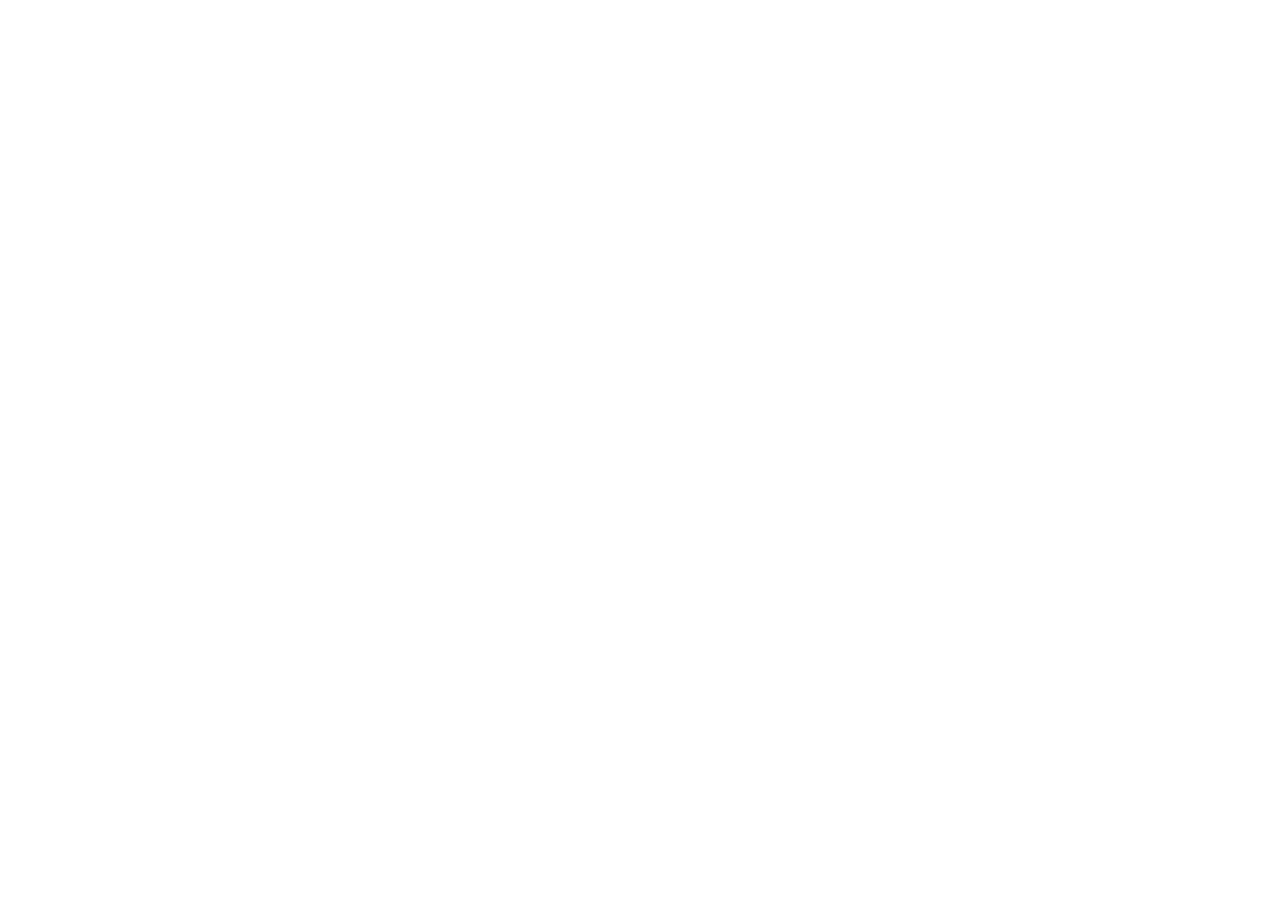
==== index.html @ 7219853a "Update index.html" ====
<!DOCTYPE html>
<html lang="en">
<head>
    <meta charset="UTF-8">
    <meta name="viewport" content="width=device-width, initial-scale=1.0">
    <link rel="stylesheet" href="style.css">
</head>
<body>

    <div class="container">
        <video autoplay muted playsinline loop>
            <source src="https://raw.githubusercontent.com/Archonxtreme/WEB/c98eb0de7a25af7d2b4478d7635a262a49f7dc67/Loading.mov">
        </video>
        
    </div>

</body>
</html>
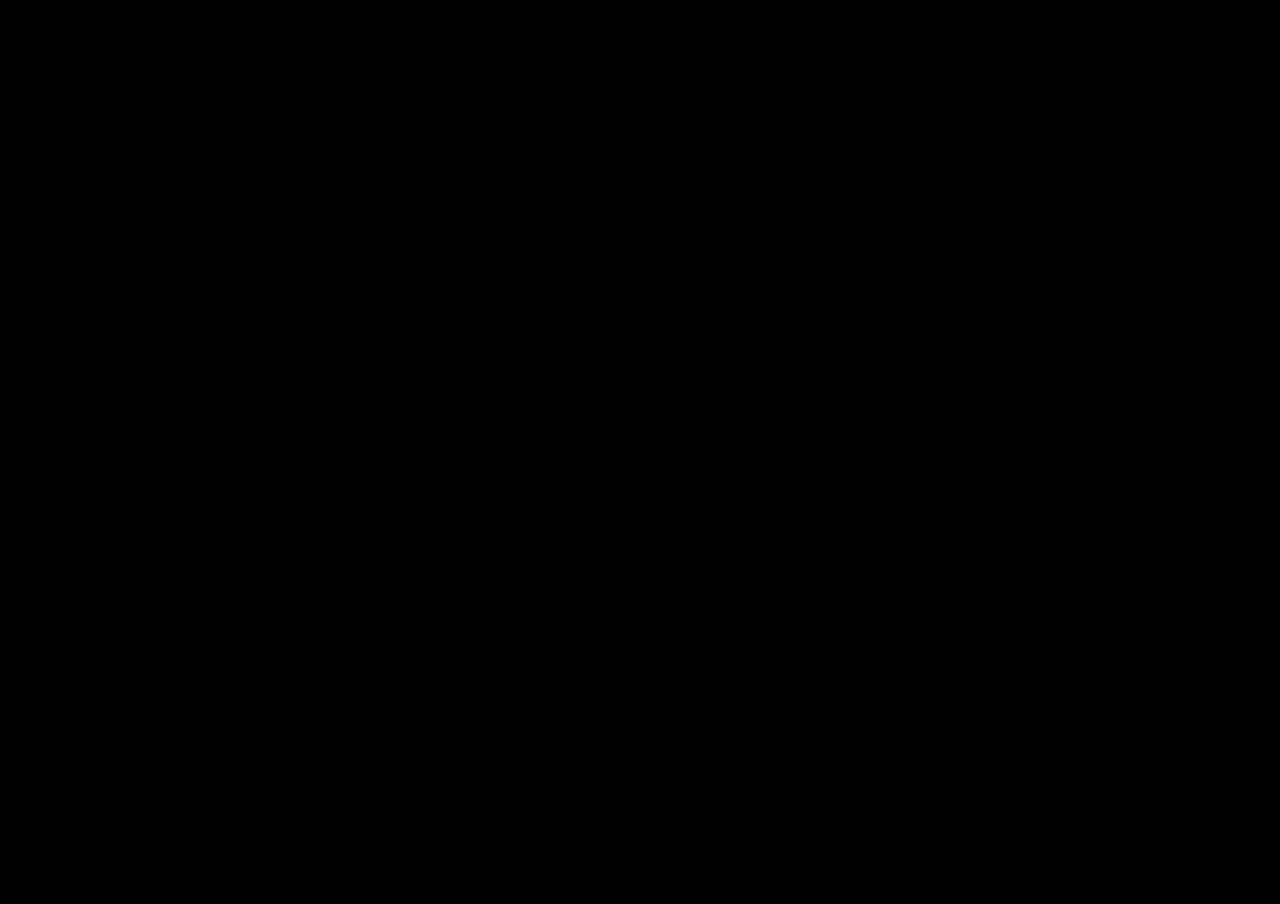
==== commit 16afedeb: "Update index.html" ====
--- a/index.html
+++ b/index.html
@@ -3,15 +3,39 @@
 <head>
     <meta charset="UTF-8">
     <meta name="viewport" content="width=device-width, initial-scale=1.0">
-    <link rel="stylesheet" href="style.css">
+    <title>All Well Games</title>
+    <style>
+        body, html {
+            margin: 0;
+            padding: 0;
+            width: 100%;
+            height: 100%;
+            overflow: hidden;
+            background-color: #000; /* Keeps screen black while video loads */
+        }
+
+        .video-container {
+            position: absolute;
+            top: 0;
+            left: 0;
+            width: 100%;
+            height: 100%;
+        }
+
+        video {
+            width: 100%;
+            height: 100%;
+            object-fit: cover; /* Ensures video fills the screen without stretching */
+        }
+    </style>
 </head>
 <body>
 
-    <div class="container">
-        <video autoplay muted playsinline loop>
-            <source src="https://raw.githubusercontent.com/Archonxtreme/WEB/c98eb0de7a25af7d2b4478d7635a262a49f7dc67/Loading.mov">
+    <div class="video-container">
+        <video autoplay loop muted playsinline>
+            <source src="your-video-name.mov" type="video/quicktime">
+            Your browser does not support the video tag.
         </video>
-        
     </div>
 
 </body>
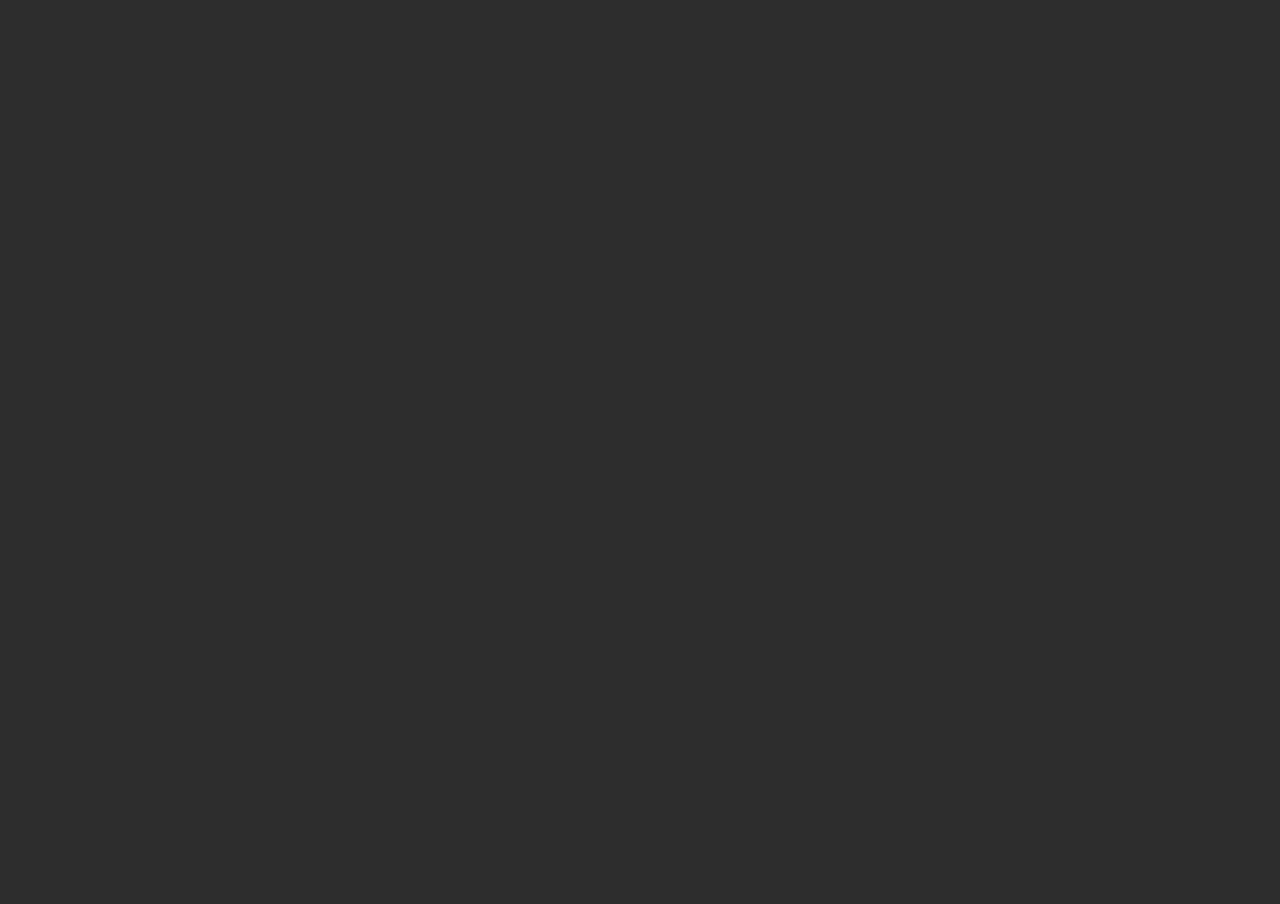
==== commit 4aae701b: "Update index.html" ====
--- a/index.html
+++ b/index.html
@@ -3,7 +3,7 @@
 <head>
     <meta charset="UTF-8">
     <meta name="viewport" content="width=device-width, initial-scale=1.0">
-    <title>All Well Games</title>
+    <title>AllWell Games</title>
     <style>
         body, html {
             margin: 0;
@@ -11,7 +11,7 @@
             width: 100%;
             height: 100%;
             overflow: hidden;
-            background-color: #000; /* Keeps screen black while video loads */
+            background-color: #2D2D2DFF; /* Keeps screen black while video loads */
         }
 
         .video-container {
@@ -25,7 +25,7 @@
         video {
             width: 100%;
             height: 100%;
-            object-fit: cover; /* Ensures video fills the screen without stretching */
+            object-fit: contain; /* Ensures video fills the screen without stretching */
         }
     </style>
 </head>
@@ -33,7 +33,7 @@
 
     <div class="video-container">
         <video autoplay loop muted playsinline>
-            <source src="your-video-name.mov" type="video/quicktime">
+            <source src="https://raw.githubusercontent.com/Archonxtreme/WEB/c98eb0de7a25af7d2b4478d7635a262a49f7dc67/Loading.mp4" type="video/mp4">
             Your browser does not support the video tag.
         </video>
     </div>
